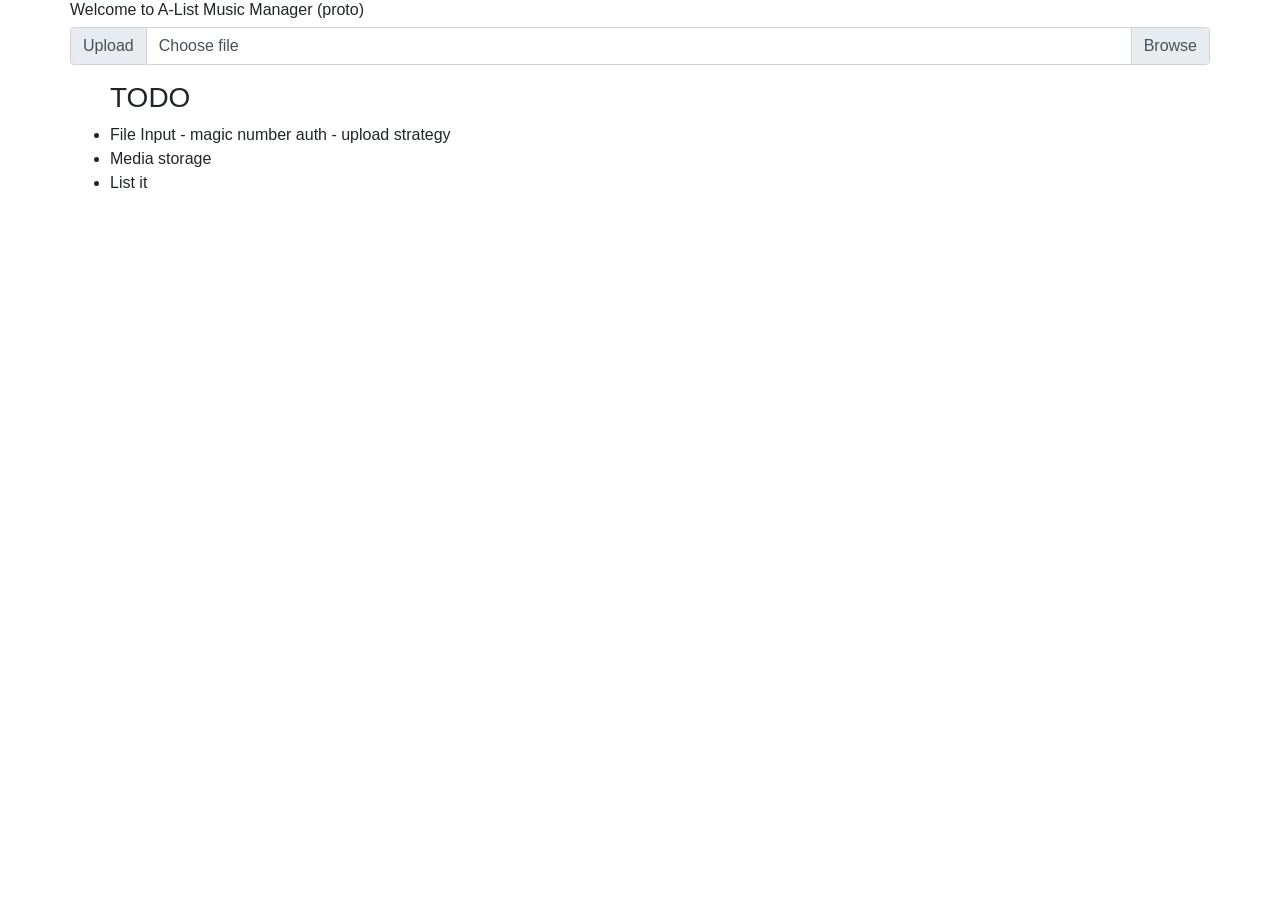
==== views/admin.html @ d5d89c52 "working on store manager and all the thingsgit add -A" ====
<!DOCTYPE html>
<html lang="en">
<head>
    <meta charset="UTF-8">
    <title>Admin Music List</title>
    <link rel="stylesheet" href="https://stackpath.bootstrapcdn.com/bootstrap/4.1.1/css/bootstrap.min.css" integrity="sha384-WskhaSGFgHYWDcbwN70/dfYBj47jz9qbsMId/iRN3ewGhXQFZCSftd1LZCfmhktB" crossorigin="anonymous">
    <link rel="stylesheet" href="/style-sheet">
</head>
<body>
    <div class="container">
        <div class="row">
            <h6>Welcome to A-List Music Manager (proto)</h6>
        </div>
        <div class="row">
            <div class="input-group mb-3">
                <div class="input-group-prepend">
                    <span class="input-group-text">Upload</span>
                </div>
                <div class="custom-file">
                    <input type="file" class="custom-file-input" id="inputGroupFile01">
                    <label class="custom-file-label" for="inputGroupFile01">Choose file</label>
                </div>
            </div>
            <ul class="ul">
                <h3>TODO</h3>
                    <li>File Input - magic number auth  - upload strategy</li>
                    <li>Media storage</li>
                <li>List it</li>
            </ul>
        </div>
    </div>
    <div class="row">
        <div id="online_visitors"></div>
    </div>
</body>
<script src="/websocket/iris-ws.js"></script>
<script type="text/javascript">

    (function () {
        var socket = new Ws("ws://localhost:2820/websocket");

        socket.OnConnect(function(){
            // update the rest of connected clients, including "myself" when "my" connection is 100% ready.
            socket.Emit("visit");
        });

        socket.On("visit", function (newCount) {
            console.log("visit websocket event with newCount of: ", newCount);

            var text = "1 online visitor";
            if (newCount > 1) {
                text = newCount + " online visitors";
            }
            document.getElementById("online_visitors").innerHTML = text;
        });

        socket.OnDisconnect(function () {
            document.getElementById("online_visitors").innerHTML = "you've been disconnected";
        });
    })();
</script>

<script>
    console.log('Initializing UI, workers and cache');
    if ('serviceWorker' in navigator) {
        window.addEventListener('load', async function () {
            const serviceWorker = await navigator.serviceWorker
                    .register('/alist-service', {
                        foo: 'dataBar'
                    })
                    .catch(function (error) {
                        console.log('Registration failed:', error);
                    });
            navigator.serviceWorker.ready.then(function () {
                console.log("wtf");
            });

            navigator.serviceWorker.addEventListener('statechange', function(evt) {
                console.log("state change called on sw", evt);
            });
        });

    }
</script>
</html>
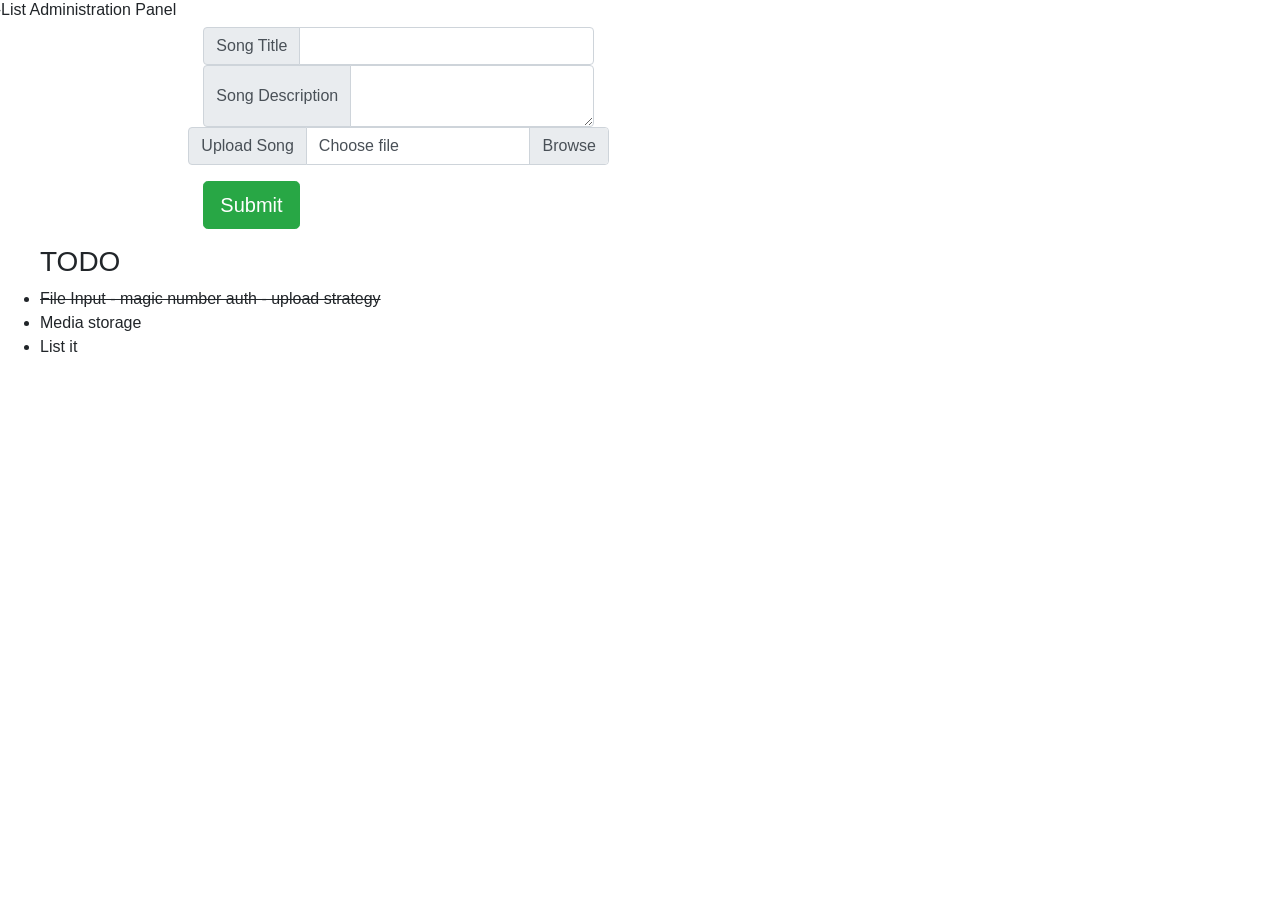
==== commit cfb8a101: "EOF push, refactored main store and transcoder, started a utilities package" ====
--- a/views/admin.html
+++ b/views/admin.html
@@ -2,84 +2,163 @@
 <html lang="en">
 <head>
     <meta charset="UTF-8">
-    <title>Admin Music List</title>
+    <title>Admin Music Lists</title>
     <link rel="stylesheet" href="https://stackpath.bootstrapcdn.com/bootstrap/4.1.1/css/bootstrap.min.css" integrity="sha384-WskhaSGFgHYWDcbwN70/dfYBj47jz9qbsMId/iRN3ewGhXQFZCSftd1LZCfmhktB" crossorigin="anonymous">
     <link rel="stylesheet" href="/style-sheet">
 </head>
+
 <body>
-    <div class="container">
+    <div class="container-flex" id="Admin">
         <div class="row">
-            <h6>Welcome to A-List Music Manager (proto)</h6>
+            <h6>A-List Administration Panel</h6>
         </div>
         <div class="row">
-            <div class="input-group mb-3">
-                <div class="input-group-prepend">
-                    <span class="input-group-text">Upload</span>
-                </div>
-                <div class="custom-file">
-                    <input type="file" class="custom-file-input" id="inputGroupFile01">
-                    <label class="custom-file-label" for="inputGroupFile01">Choose file</label>
-                </div>
+            <div class="col-sm-2"></div>
+            <form class="form-group">
+                    <div class="row">
+                        <div class="col-sm-12">
+                            <div class="input-group">
+                                <div class="input-group-prepend">
+                                    <span class="input-group-text">Song Title</span>
+                                </div>
+                                <input type="text" class="form-control" aria-label="Song Title" />
+                            </div>
+                        </div>
+                    </div>
+                    <div class="row">
+                        <div class="col-sm-12">
+                            <div class="input-group">
+                                <div class="input-group-prepend">
+                                    <span class="input-group-text">Song Description</span>
+                                </div>
+                                <textarea class="form-control" aria-label="Song Description" ></textarea>
+                            </div>
+                        </div>
+                    </div>
+                    <div class="row">
+                        <div class="input-group mb-3">
+                            <div class="input-group-prepend">
+                                <span class="input-group-text">Upload Song</span>
+                            </div>
+                            <div class="custom-file">
+                                <input type="file" class="custom-file-input" id="inputGroupFile01" onchange="onFileSelected()">
+                                <label id="FileInputLabel" class="custom-file-label" for="inputGroupFile01">Choose file</label>
+                            </div>
+                        </div>
+                    </div>
+                    <div class="row">
+                        <div class="col-sm-12">
+                            <button class="btn btn-lg btn-success btn-hover btn-outline" onclick="onSubmit();">Submit</button>
+                        </div>
+                    </div>
+                </form>
+                <div class="col-sm-2"></div>
             </div>
             <ul class="ul">
                 <h3>TODO</h3>
-                    <li>File Input - magic number auth  - upload strategy</li>
-                    <li>Media storage</li>
+                <li><strike>File Input - magic number auth - upload strategy</strike></li>
+                <li>Media storage</li>
                 <li>List it</li>
             </ul>
         </div>
-    </div>
-    <div class="row">
-        <div id="online_visitors"></div>
+        <div class="row">
+            <div id="online_visitors"></div>
+        </div>
     </div>
 </body>
+
 <script src="/websocket/iris-ws.js"></script>
 <script type="text/javascript">
 
+    let fileInputBusy = true;
+    let currentFiles = {};
+    let socket = new Ws("ws://localhost:9004/websocket");
+    const inputLabelRef = document.getElementById("FileInputLabel");
+    const inputRef = document.getElementById("inputGroupFile01");
+
+    function onFileSelected() {
+        fileInputBusy = true;
+
+        currentFiles = {
+            ...currentFiles,
+            0: {
+                ...currentFiles.files[0]
+            }
+        };
+        inputLabelRef.innerText = currentFiles[0].filename;
+
+        // Input only selects 1 file, I think...
+        fileInputBusy = false;
+    }
+
+    function filesToObj(obj) {
+        for (let i = 0; i < inputRef.files.length; i++) {
+            obj[i] = inputRef.files[i];
+            i > 0
+                ? inputLabelRef.innerText.concat(" ", FileList.files[i].name)
+                : inputLabelRef.innerText.concat(FileList.files[i].name);
+            fileInputBusy = i
+                === inputRef.files.length;
+        }
+    }
+
+    function initMediaTracks() {
+        let localManifest = localStorage.getItem('aListManifest');
+            Object.keys(localManifest).forEach(track => {
+        });
+    }
+
+    function onSubmit() {
+        event.preventDefault();
+        const RoomName = "file_upload";
+
+        if (fileInputBusy) {
+            alert("Opps! Try submitting again.");
+        } else {
+            socket.join(RoomName);
+            currentFiles['meta'] = {
+                clientId: localStorage.getItem("client_id"),
+            };
+            socket.send('upload', currentFiles);
+        }
+        console.log("handler hit", currentFiles);
+    }
+
     (function () {
-        var socket = new Ws("ws://localhost:2820/websocket");
 
-        socket.OnConnect(function(){
+        socket.OnConnect(function() {
             // update the rest of connected clients, including "myself" when "my" connection is 100% ready.
             socket.Emit("visit");
         });
 
         socket.On("visit", function (newCount) {
             console.log("visit websocket event with newCount of: ", newCount);
-
             var text = "1 online visitor";
             if (newCount > 1) {
                 text = newCount + " online visitors";
             }
             document.getElementById("online_visitors").innerHTML = text;
         });
-
         socket.OnDisconnect(function () {
             document.getElementById("online_visitors").innerHTML = "you've been disconnected";
         });
     })();
-</script>
 
-<script>
-    console.log('Initializing UI, workers and cache');
-    if ('serviceWorker' in navigator) {
-        window.addEventListener('load', async function () {
-            const serviceWorker = await navigator.serviceWorker
-                    .register('/alist-service', {
-                        foo: 'dataBar'
-                    })
-                    .catch(function (error) {
-                        console.log('Registration failed:', error);
-                    });
-            navigator.serviceWorker.ready.then(function () {
-                console.log("wtf");
-            });
+    function templates() {
+        return {
+            trackItem(props) {
+                return `
+                    <div class="track-item">
+                        <div class="tab">
 
-            navigator.serviceWorker.addEventListener('statechange', function(evt) {
-                console.log("state change called on sw", evt);
-            });
-        });
+                        </div>
+                        <div class="">
 
+                        </div>
+                    </div>
+                `;
+            }
+        }
     }
 </script>
 </html>
